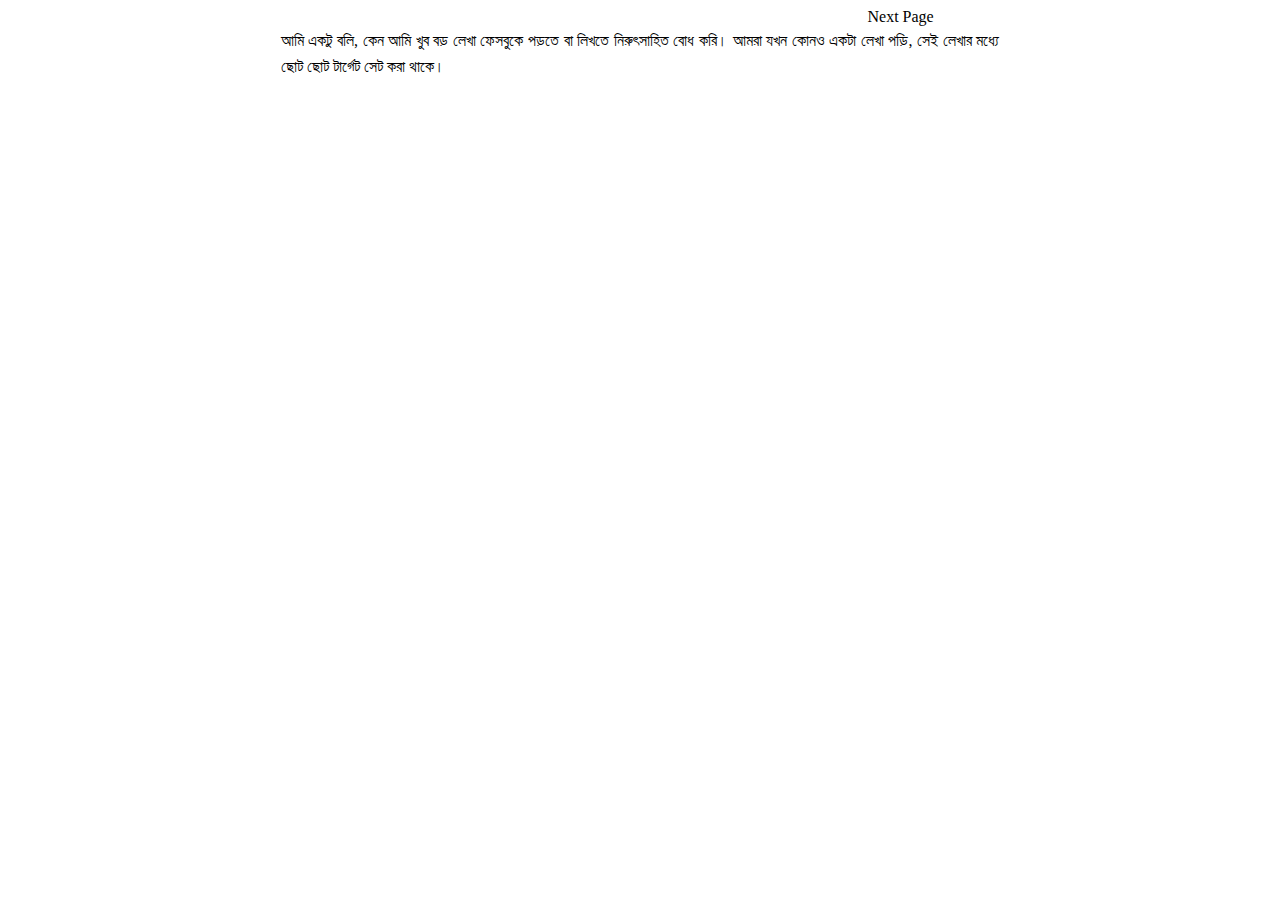
==== index.html @ d1419059 "Update index.html" ====
<!DOCTYPE html>
<html lang="en">
<head>
    <meta charset="UTF-8">
    <meta name="viewport" content="width=device-width, initial-scale=1.0">
    <title>Kindle-Like Book Reader</title>
    <link rel="stylesheet" href="style.css">
</head>
<body>

<div id="book-container">
    <div id="book-content">
        <!--  -->
    </div>
    <div id="next-page" onclick="nextPage()">Next Page</div>
</div>

<script src="script.js"></script>
</body>
</html>
---- style.css ----
/* style.css */
#book-container {
    width: 60%;
    margin: 0 auto;
    text-align: justify;
    position: relative;
    height: 500px; /* Adjust based on your content or screen size */
    overflow: hidden;
}

#book-content {
    padding: 20px;
    font-family: serif;
    line-height: 1.6;
}

#next-page {
    position: absolute;
    right: 0;
    top: 0;
    width: 20%;
    height: 100%;
    background-color: rgba(0,0,0,0); /* Make invisible */
    cursor: pointer;
}
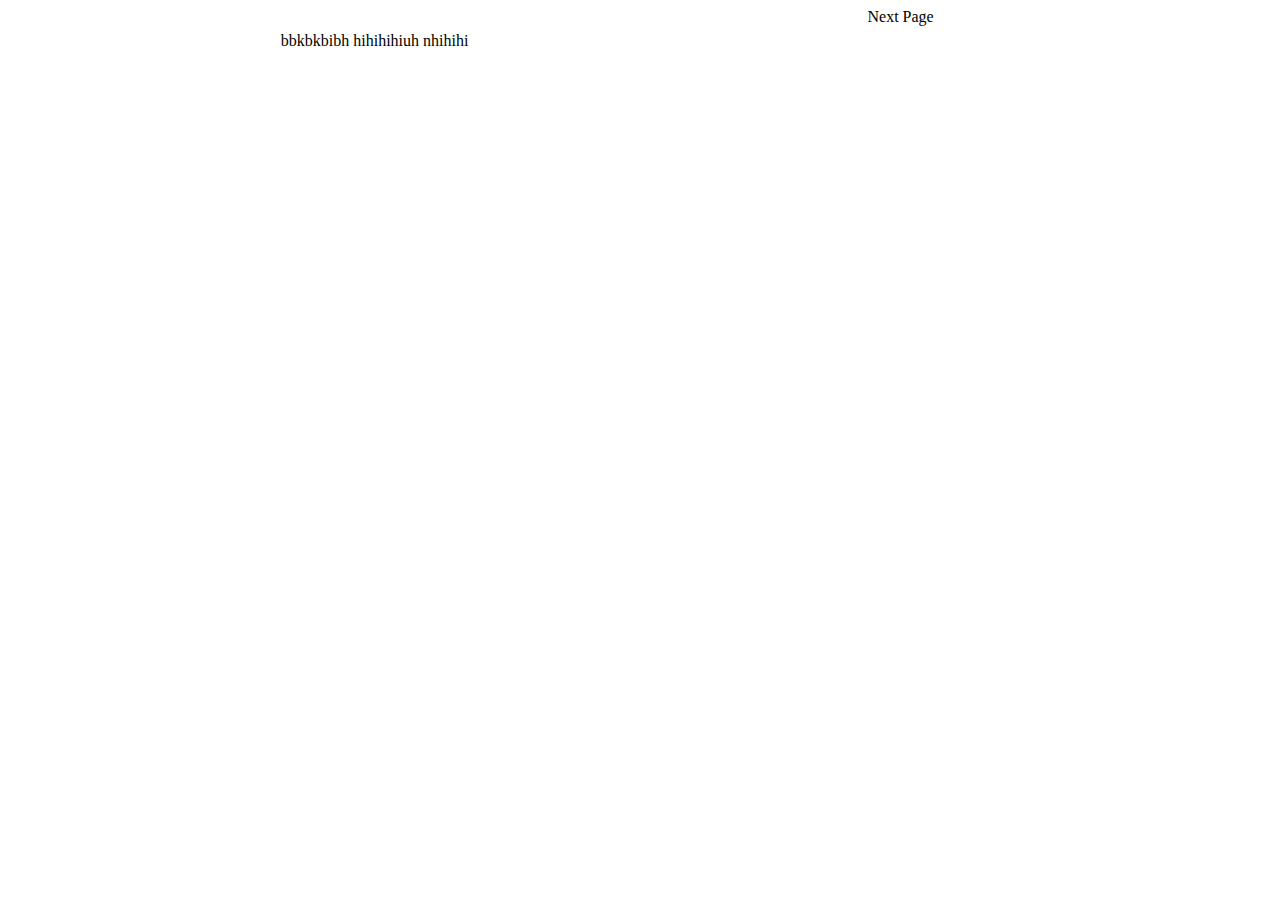
==== commit c043250d: "Update index.html" ====
--- a/index.html
+++ b/index.html
@@ -10,7 +10,7 @@
 
 <div id="book-container">
     <div id="book-content">
-        <!--  -->
+    
     </div>
     <div id="next-page" onclick="nextPage()">Next Page</div>
 </div>
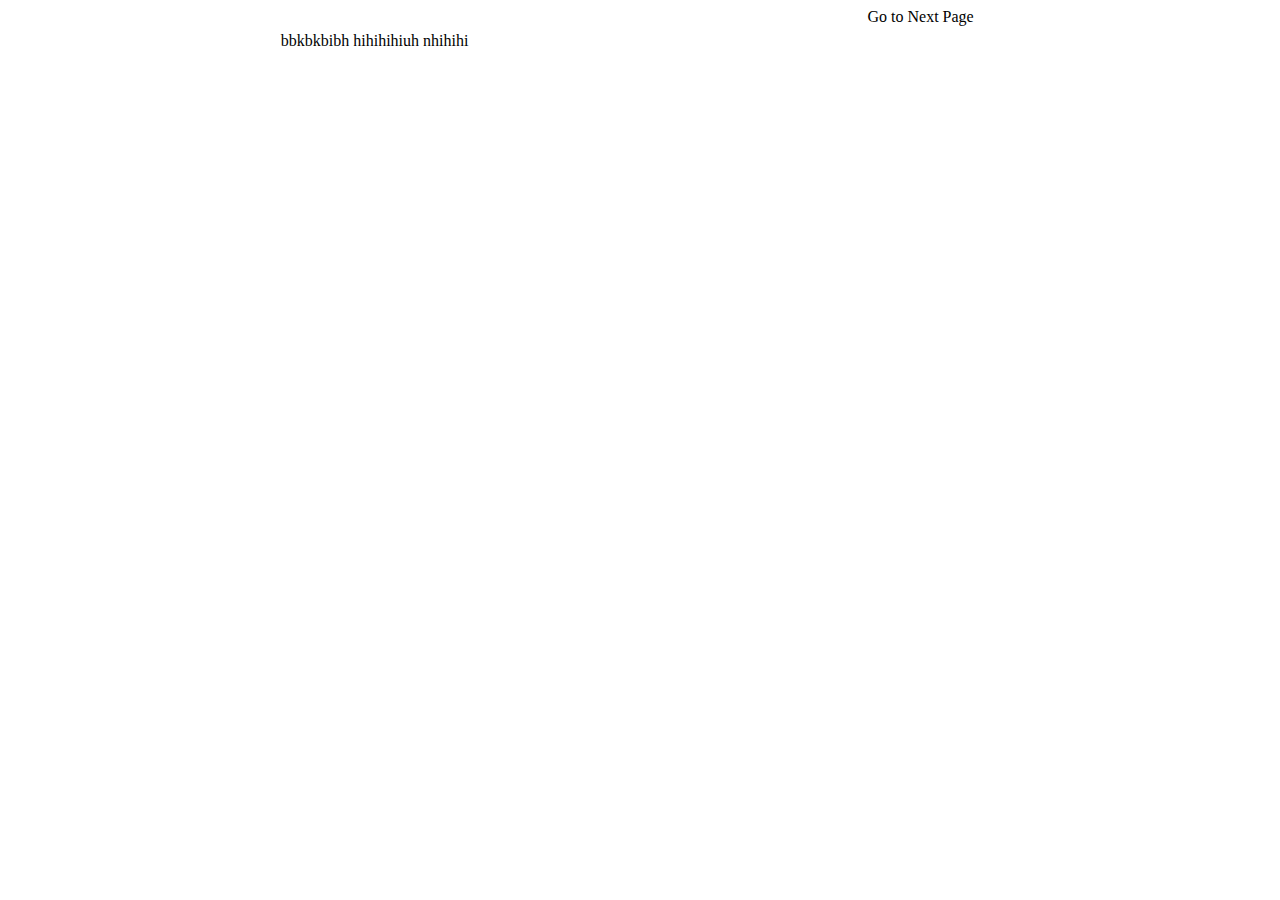
==== commit d60a2281: "Update index.html" ====
--- a/index.html
+++ b/index.html
@@ -12,7 +12,7 @@
     <div id="book-content">
     
     </div>
-    <div id="next-page" onclick="nextPage()">Next Page</div>
+    <div id="next-page" onclick="nextPage()">Go to Next Page</div>
 </div>
 
 <script src="script.js"></script>
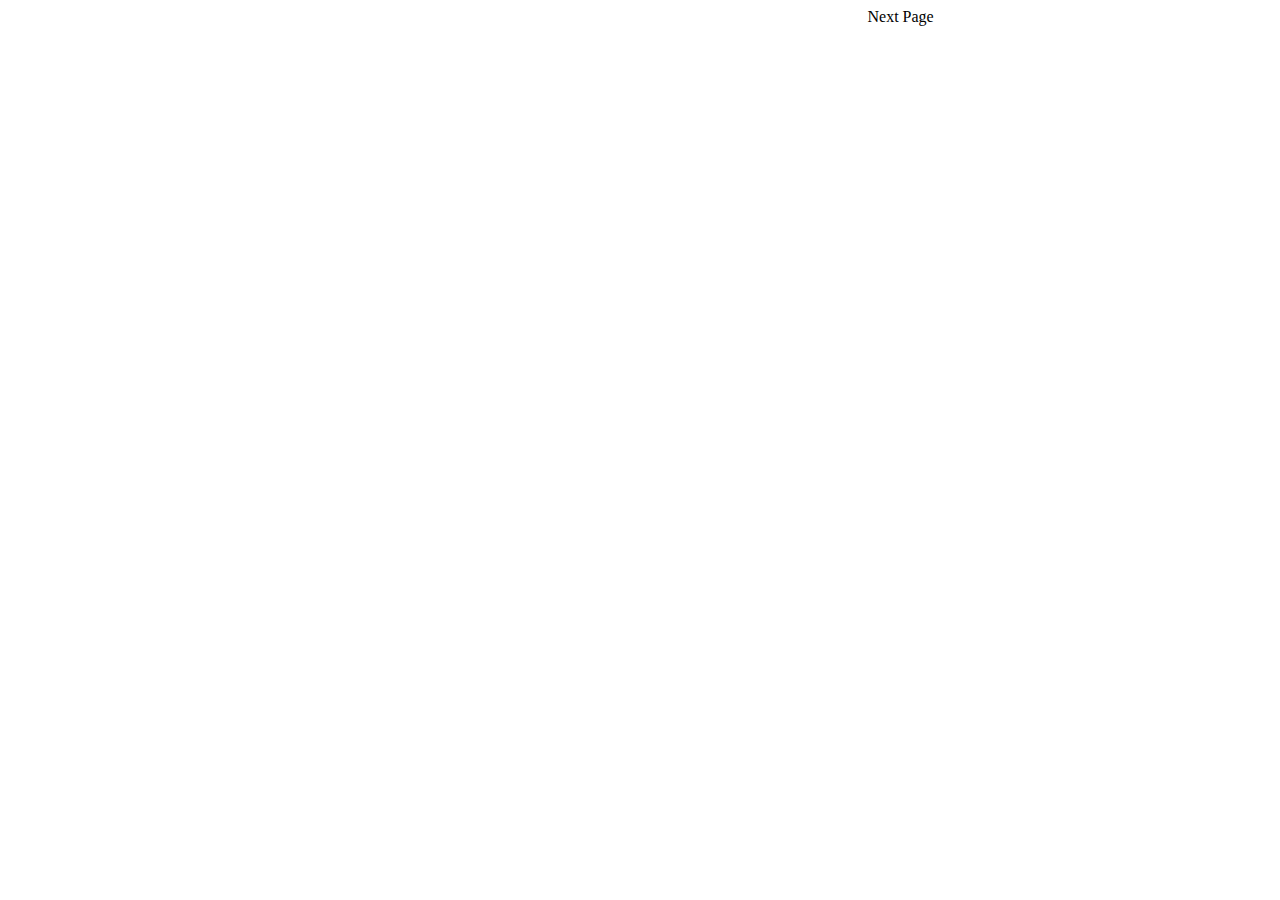
==== commit 971e86e3: "Update index.html" ====
--- a/index.html
+++ b/index.html
@@ -12,7 +12,7 @@
     <div id="book-content">
     
     </div>
-    <div id="next-page" onclick="nextPage()">Go to Next Page</div>
+    <div id="next-page" onclick="nextPage()">Next Page</div>
 </div>
 
 <script src="script.js"></script>
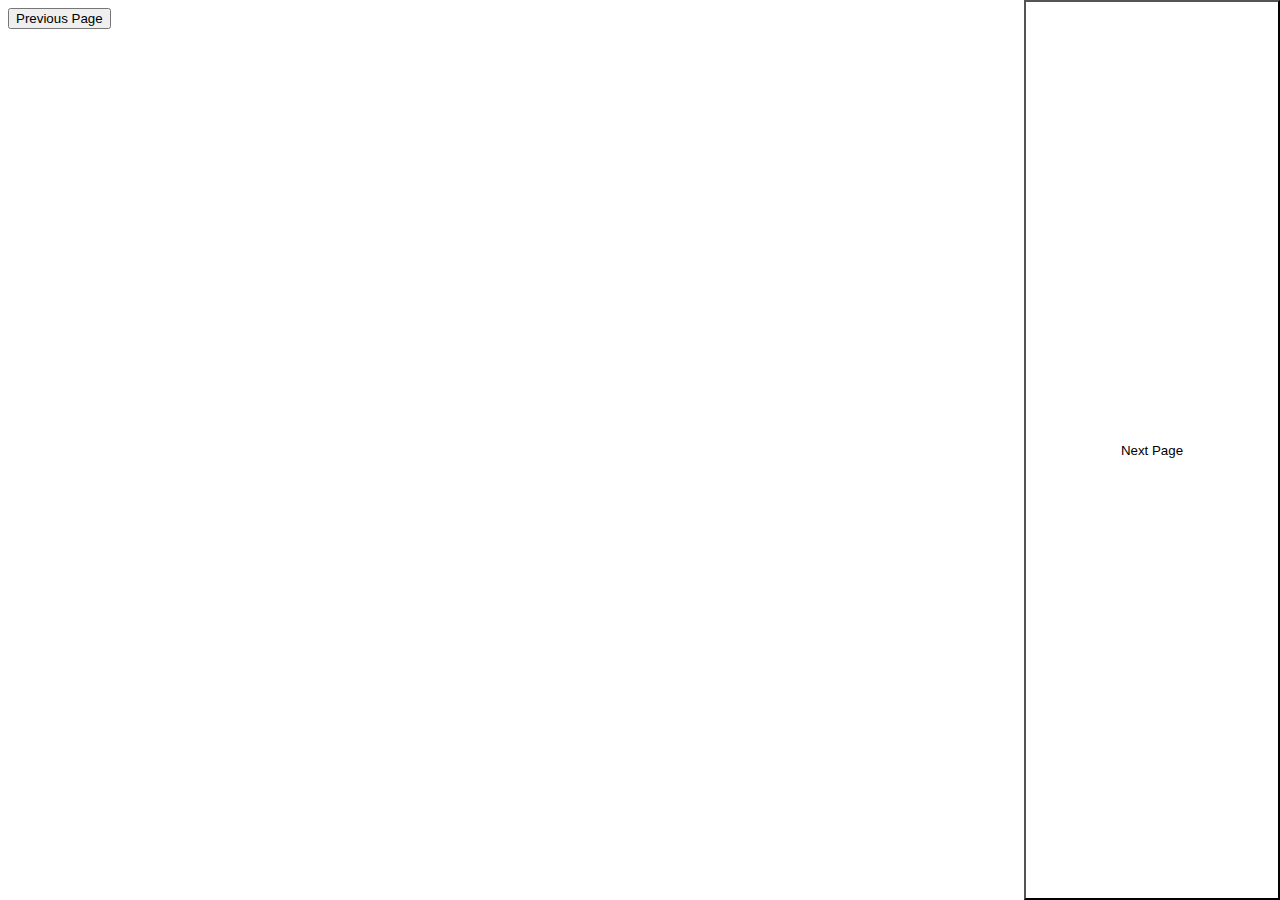
==== commit 0ccfdb27: "Update index.html" ====
--- a/index.html
+++ b/index.html
@@ -2,17 +2,19 @@
 <html lang="en">
 <head>
     <meta charset="UTF-8">
-    <meta name="viewport" content="width=device-width, initial-scale=1.0">
-    <title>Kindle-Like Book Reader</title>
+    <title>Page Reader</title>
     <link rel="stylesheet" href="style.css">
 </head>
 <body>
 
-<div id="book-container">
-    <div id="book-content">
-    
+<div id="container">
+    <div id="text-box">
+        <!-- Text content will go here -->
     </div>
-    <div id="next-page" onclick="nextPage()">Next Page</div>
+    <div id="navigation">
+        <button id="prev-page">Previous Page</button>
+        <button id="next-page">Next Page</button>
+    </div>
 </div>
 
 <script src="script.js"></script>
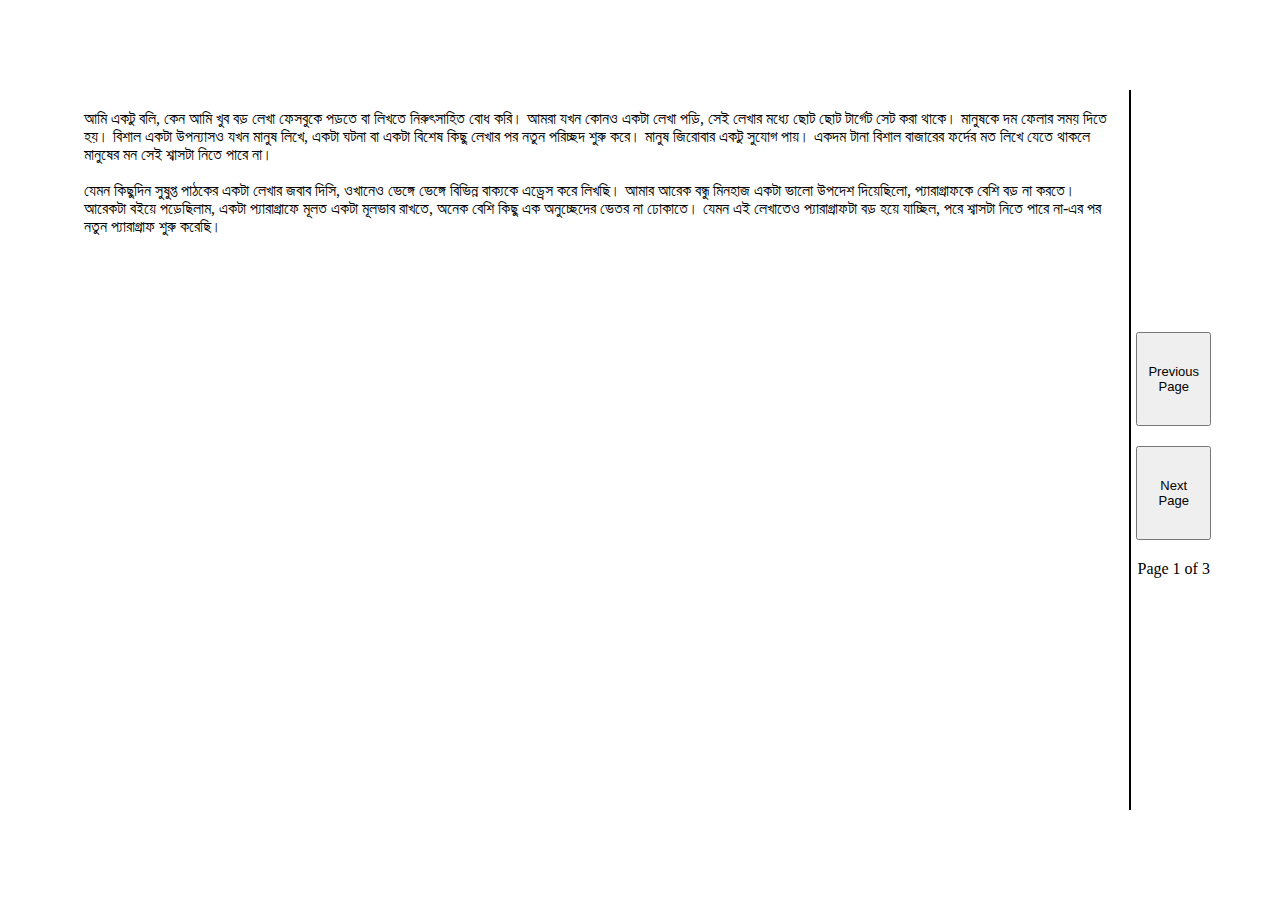
==== commit b3003277: "Update index.html" ====
--- a/index.html
+++ b/index.html
@@ -2,7 +2,7 @@
 <html lang="en">
 <head>
     <meta charset="UTF-8">
-    <title>Page Reader</title>
+    <title>article-webpage</title>
     <link rel="stylesheet" href="style.css">
 </head>
 <body>
@@ -10,10 +10,14 @@
 <div id="container">
     <div id="text-box">
         <!-- Text content will go here -->
+ 
     </div>
     <div id="navigation">
         <button id="prev-page">Previous Page</button>
         <button id="next-page">Next Page</button>
+      <div id="page-number" style="text-align:center; margin-top: 10px;"></div>
+      
+      
     </div>
 </div>
 
--- a/style.css
+++ b/style.css
@@ -1,25 +1,68 @@
 /* style.css */
-#book-container {
-    width: 60%;
-    margin: 0 auto;
-    text-align: justify;
-    position: relative;
-    height: 500px; /* Adjust based on your content or screen size */
-    overflow: hidden;
+body, html {
+    height: 100%;
+    margin: 0;
+    display: flex;
+    justify-content: center;
+    align-items: center;
 }
 
-#book-content {
-    padding: 20px;
-    font-family: serif;
-    line-height: 1.6;
+#container {
+    display: flex;
+    width: 90%;
+    height: 80%;
 }
 
-#next-page {
-    position: absolute;
-    right: 0;
-    top: 0;
-    width: 20%;
-    height: 100%;
-    background-color: rgba(0,0,0,0); /* Make invisible */
+
+
+#navigation {
+    display: flex;
+    flex-direction: column;
+    justify-content: center;
+    padding: 0 5px;
+}
+
+button {
+    padding: 30px 10px;
+    margin: 10px 0;
+    font-size: small;
     cursor: pointer;
 }
+
+/* Add to your existing style.css */
+/* Adjustments to existing styles */
+#text-box {
+    flex-grow: 1;
+    padding: 20px;
+    overflow-y: auto;
+    border-right: 2px solid #000;
+    font-size: 1em; /* Default font size */
+}
+
+@media (max-width: 768px) {
+    #container {
+        flex-direction: column;
+        height: auto;
+    }
+    #text-box {
+        width: 100%;
+        height: auto; /* Change this to auto to use as much height as needed */
+        border-right: none;
+        border-bottom: 2px solid #000;
+        font-size: 1.25em; /* Increase font size on smaller screens */
+    }
+    #navigation {
+        width: 100%;
+        flex-direction: row;
+        justify-content: space-around;
+    }
+    button {
+        font-size: medium; /* Increase button font size for better usability on mobile */
+    }
+}
+
+#page-number {
+    text-align: center;
+    margin-top: 10px;
+    font-size: 1em; /* Adjust the size as needed */
+}
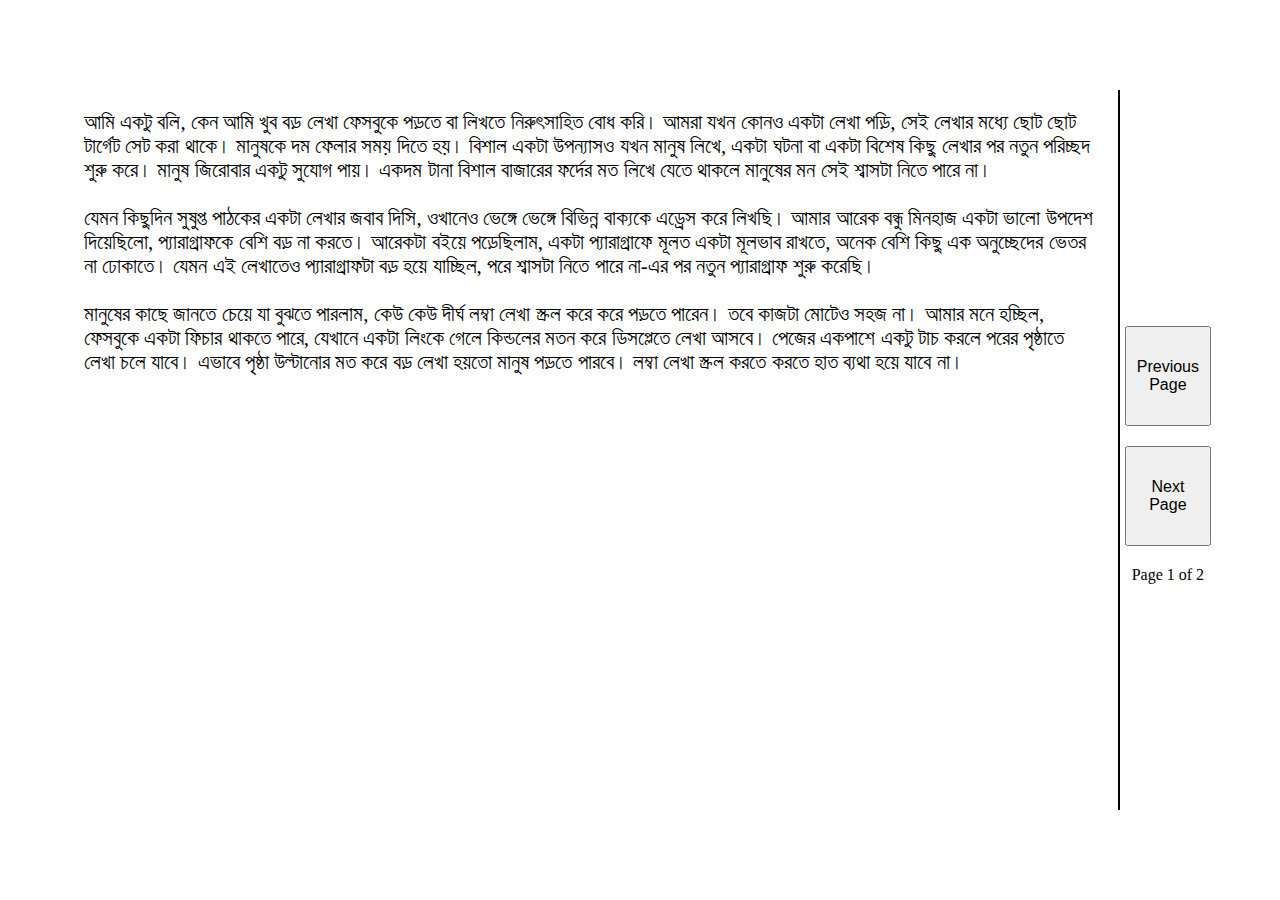
==== commit df5b0d89: "Update index.html" ====
--- a/index.html
+++ b/index.html
@@ -2,6 +2,8 @@
 <html lang="en">
 <head>
     <meta charset="UTF-8">
+    <meta name="viewport" content="width=device-width, initial-scale=1">
+
     <title>article-webpage</title>
     <link rel="stylesheet" href="style.css">
 </head>
--- a/style.css
+++ b/style.css
@@ -13,7 +13,13 @@
     height: 80%;
 }
 
-
+#text-box {
+    flex-grow: 1;
+    padding: 20px;
+    overflow-y: auto; /* Adds scroll if content is too long */
+    border-right: 2px solid #000; /* Separates text box and navigation */
+    font-size: 1.3em; /* Default font size */
+}
 
 #navigation {
     display: flex;
@@ -25,18 +31,8 @@
 button {
     padding: 30px 10px;
     margin: 10px 0;
-    font-size: small;
+    font-size: medium;
     cursor: pointer;
-}
-
-/* Add to your existing style.css */
-/* Adjustments to existing styles */
-#text-box {
-    flex-grow: 1;
-    padding: 20px;
-    overflow-y: auto;
-    border-right: 2px solid #000;
-    font-size: 1em; /* Default font size */
 }
 
 @media (max-width: 768px) {
@@ -44,25 +40,26 @@
         flex-direction: column;
         height: auto;
     }
+  
     #text-box {
         width: 100%;
-        height: auto; /* Change this to auto to use as much height as needed */
+        height: auto;
         border-right: none;
         border-bottom: 2px solid #000;
-        font-size: 1.25em; /* Increase font size on smaller screens */
+        font-size: 12vw; /* Responsive font size */
+        padding: 10px; /* Reduced padding */
+        min-font-size: 24px; /* Minimum font size for readability */
     }
+  
     #navigation {
         width: 100%;
-        flex-direction: row;
-        justify-content: space-around;
+        flex-direction: column; /* Adjusted to column for vertical alignment */
+        align-items: center; /* Center-align the items within the navigation */
     }
-    button {
-        font-size: medium; /* Increase button font size for better usability on mobile */
+  
+    button, #page-number {
+        font-size: medium; /* Adjusted font size for better usability */
+        width: auto; /* Ensure buttons and page number take only the space they need */
+        padding: 20px 10px; /* Adjust padding for better tap targets */
     }
 }
-
-#page-number {
-    text-align: center;
-    margin-top: 10px;
-    font-size: 1em; /* Adjust the size as needed */
-}
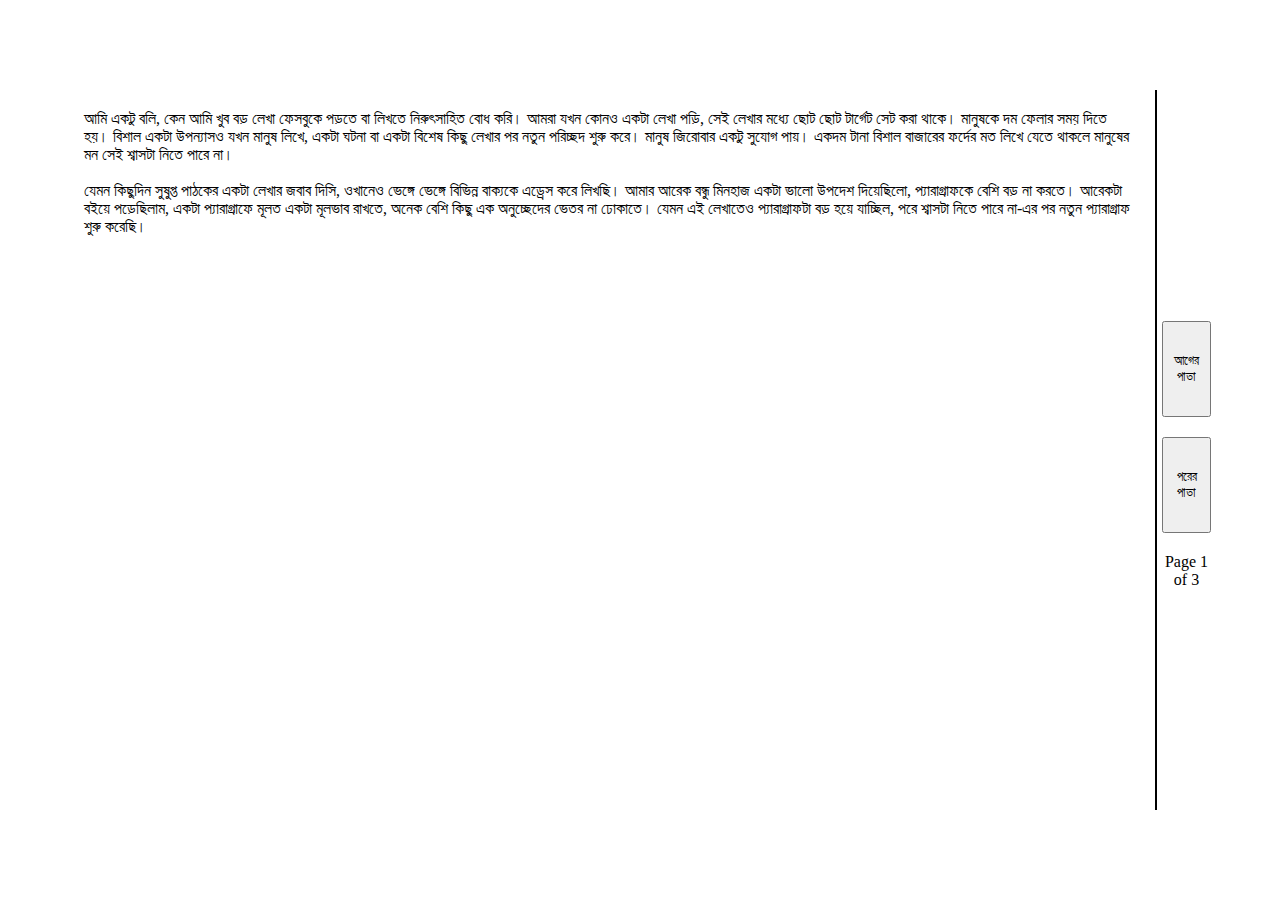
==== commit e8467cef: "Update index.html" ====
--- a/index.html
+++ b/index.html
@@ -15,8 +15,8 @@
  
     </div>
     <div id="navigation">
-        <button id="prev-page">Previous Page</button>
-        <button id="next-page">Next Page</button>
+        <button id="prev-page">আগের পাতা</button>
+        <button id="next-page">পরের পাতা</button>
       <div id="page-number" style="text-align:center; margin-top: 10px;"></div>
       
       
--- a/style.css
+++ b/style.css
@@ -18,7 +18,7 @@
     padding: 20px;
     overflow-y: auto; /* Adds scroll if content is too long */
     border-right: 2px solid #000; /* Separates text box and navigation */
-    font-size: 1.3em; /* Default font size */
+    font-size: 1em; /* Default font size */
 }
 
 #navigation {
@@ -31,35 +31,49 @@
 button {
     padding: 30px 10px;
     margin: 10px 0;
-    font-size: medium;
+    font-size: small;
     cursor: pointer;
 }
 
 @media (max-width: 768px) {
+    body, html {
+        margin: 0;
+        padding: 0;
+        overflow-x: hidden; /* Prevent horizontal scrolling */
+    }
     #container {
-        flex-direction: column;
-        height: auto;
+        flex-direction: row; /* Keep items side-by-side */
+        align-items: flex-start; /* Align items to the top */
+        height: auto; /* Adjust height based on content */
+        min-height: 100vh; /* Ensure it covers at least the full height of the viewport */
     }
-  
+
     #text-box {
-        width: 100%;
-        height: auto;
-        border-right: none;
-        border-bottom: 2px solid #000;
-        font-size: 12vw; /* Responsive font size */
-        padding: 10px; /* Reduced padding */
-        min-font-size: 24px; /* Minimum font size for readability */
+        width: 75%; /* Allocate most of the screen width to the text */
+        flex-grow: 0; /* Prevent the text box from growing to fill extra space */
+        padding: 10px;
+        font-size: calc(8px + 2vw); /* Adjust font size for better readability */
+        border-right: 2px solid #000; /* Maintain border separation */
+        overflow-y: auto; /* Ensure scrolling is available for overflow content */
+        height: 100vh; /* Make text box full viewport height */
     }
-  
-    #navigation {
-        width: 100%;
-        flex-direction: column; /* Adjusted to column for vertical alignment */
-        align-items: center; /* Center-align the items within the navigation */
+
+     #navigation {
+        position: fixed; /* Fixed positioning to stick to a location */
+        top: 50%; /* Start at the middle of the page vertically */
+        right: 0; /* Align to the right edge of the viewport */
+        transform: translateY(-50%); /* Adjust the position to truly center it vertically */
+        width: auto; /* Auto width based on content */
+        height: auto; /* Auto height based on content */
+        flex-direction: column; /* Keep buttons stacked */
+        background: rgba(255, 255, 255, 0.9); /* Optional: semi-transparent background */
+        padding: 5px; /* Padding around buttons */
+        box-shadow: -2px 0 5px rgba(0,0,0,0.5); /* Optional: add shadow for better visibility */
     }
-  
-    button, #page-number {
-        font-size: medium; /* Adjusted font size for better usability */
-        width: auto; /* Ensure buttons and page number take only the space they need */
-        padding: 20px 10px; /* Adjust padding for better tap targets */
+
+    button {
+        padding: 10px;
+        font-size: 14px; /* Adjust font size for mobile */
+        margin: 5px 0; /* Adjust margin between buttons */
     }
 }
